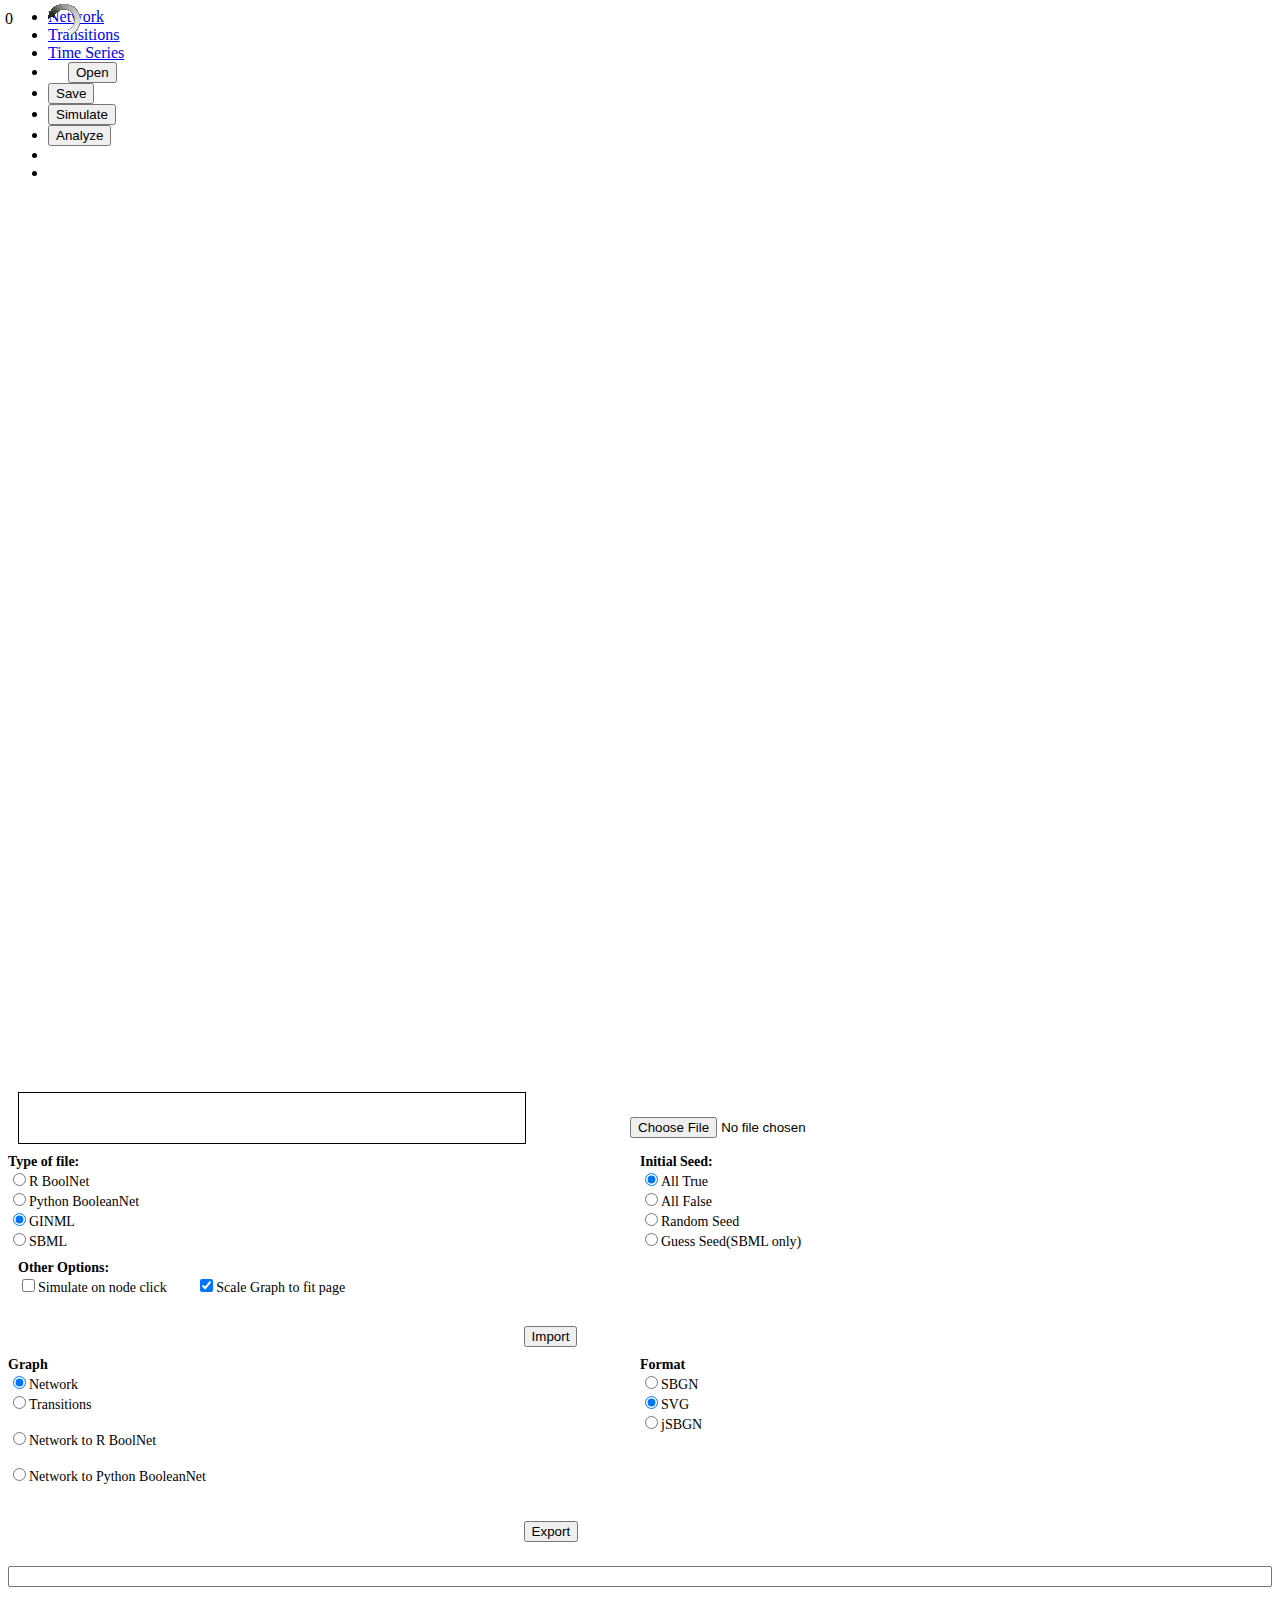
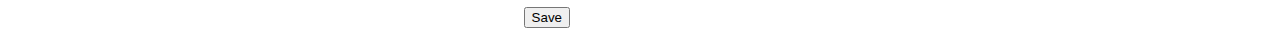
==== main/index.html @ f57f5c03 "added more documentation" ====
<html>
<head>
  <title>biosimulator</title>
  
  <link rel="stylesheet" type="text/css" href="css/jquery-ui-1.8.22.custom.css"/>
  <link rel="stylesheet" type="text/css" href="css/simulator.css"/>
  <link rel="stylesheet" type="text/css" href="css/visualization-html.css"/>
  <link rel="stylesheet" type="text/css" href="css/rickshaw.min.css"/>

	<script type="text/javascript" src="lib/jquery-1.7.2.min.js"></script>
  <script type="text/javascript" src="settings.js"></script>
	<script type="text/javascript" src="lib/jquery-ui-1.8.22.custom.min.js"></script>
  <script type="text/javascript" src="js/controls.js"></script>
  
</head>

<body>
  <div id=tabs>
    <ul>
      <li><a href="#grn">Network</a></li>
      <li><a href="#stg">Transitions</a></li>
      <li><a href="#plot">Time Series</a></li>
      
      <li><button id=importButton>Open</button></li>
      <li><button id=exportButton>Save</button></li>
      <li><button id=simulation>Simulate</button></li>
      <li><button id=analyze>Analyze</button></li>
      
      <div id=zoom></div>
      
      <div>
        <li><img id=progress src="img/progress.gif"/></li>
        <li><label id=iteration>0</label></li>
      </div>
    </ul>
    
    <div id=grn class=tabs>
    </div>
    
    <div id=stg class=tabs>
    </div>
    
    <div id=plot class=tabs>
      <div id=y></div>
      <div id=plotter></div>
      <div id=legend></div>
    </div>
    
  </div>
  
  <div id=importDialog title="Import File">
    <input type=file id=file /> 
    <div id=dropFile><span></span></div>
    
    <div id=seed>
      <b>Initial Seed:</b> <br>
      <input type=radio name="seed" id=allTrue checked />All True<br>
      <input type=radio name="seed" id=allFalse />All False<br>
      <input type=radio name="seed" id=randomSeed />Random Seed<br>
      <input type=radio name="seed" id=guessSeed />Guess Seed(SBML only)<br>
    </div>
    
    <div id=fileType>
      <b>Type of file:</b> <br>
      <input type=radio name="fileType" id=r />R BoolNet<br>
      <input type=radio name="fileType" id=python />Python BooleanNet<br>
      <input type=radio name="fileType" id=ginml checked />GINML<br>
      <input type=radio name="fileType" id=sbml />SBML<br>
    </div>
    
    <div id=options>
      <b>Other Options:</b> <br>
      <input type=checkbox id=oneclick />Simulate on node click
      <input type=checkbox id=scale checked />Scale Graph to fit page
    </div>
    
    <button id=importFile> Import </button>
  </div>
  
  <div id=exportDialog title="Export">
    <div id=format>
      <b>Format</b><br>
      <input type=radio name="format" id=sbgn  />SBGN<br>
      <input type=radio name="format" id=svg checked />SVG<br>
      <input type=radio name="format" id=jsbgn />jSBGN<br>
    </div>
    <div id=graph>
      <b>Graph</b><br>
      <input type=radio name="graph" id=networke checked />Network<br>
      <input type=radio name="graph" id=transe />Transitions<br><br>
      <input type=radio name="graph" id=rbn />Network to R BoolNet<br><br>
      <input type=radio name="graph" id=pbn />Network to Python BooleanNet<br><br>
    </div>
    
    <button id=exportFile> Export </button>
  </div>
  
  <div id=editDialog title="Edit Rule">
    <p id=ruleID></p>
    <input type=text name=rule id=rule />
    <button id=editButton> Save </button>
  </div>

</body>

</html>
---- main/css/simulator.css ----
#tabs {
  font-size: 16px;
  margin: 0px;
  padding: 0px;
  border: none;
}

.tabs {
  padding: 0px !important;
  background-color:white !important;
}

#plot {
  width: 100%;
  height: 100%;
}

#plot > div {
  display: inline-block;
  vertical-align: top;
  padding: 0px;
  margin: 10px;
}

#y {
  width: 40px;
}
#legend {
  width: 100px;
}

#importButton {
  margin-left: 20px;
}

#zoom {
  float: right;
  margin: 10px;
  width: 200px;
}

#info {
  position:fixed;
  top: 60px;
  right: 20px;
  padding: 10px;
  max-width: 30%;
  word-wrap: break-word;
  background-color: lightblue;
  border: solid blue 1px;
  font-size: 12px;
}

#iteration{
  position: absolute;
  top: 10px;
  left: 5px;
}

#progress{
  position: absolute;
  top: 4px;
}

#importDialog, #exportDialog, #editDialog {
  font-size: 14px;
}

#dropFile{
  width: 40%;
  height: 50px;
  border: solid black 1px;
  text-align: center;
  margin: 10px;
}
#dropFile span {
  position: relative;
  top:15px;
}

#file {
  float: right;
  width: 50%;
  margin: 10px;
  position: relative;
  top: 15px;
}

#fileType, #graph {
  width: 50%;
}
#seed, #format {
  float: right;
  width: 50%;
}

#options {
  margin: 10px;
}

#scale {
  margin-left: 30px;
}

#importFile, #exportFile, #editButton {
  position:relative;
  margin: 10px;
  margin-top: 20px;
  left:40%;
}

#rule {
  width: 100%;
}
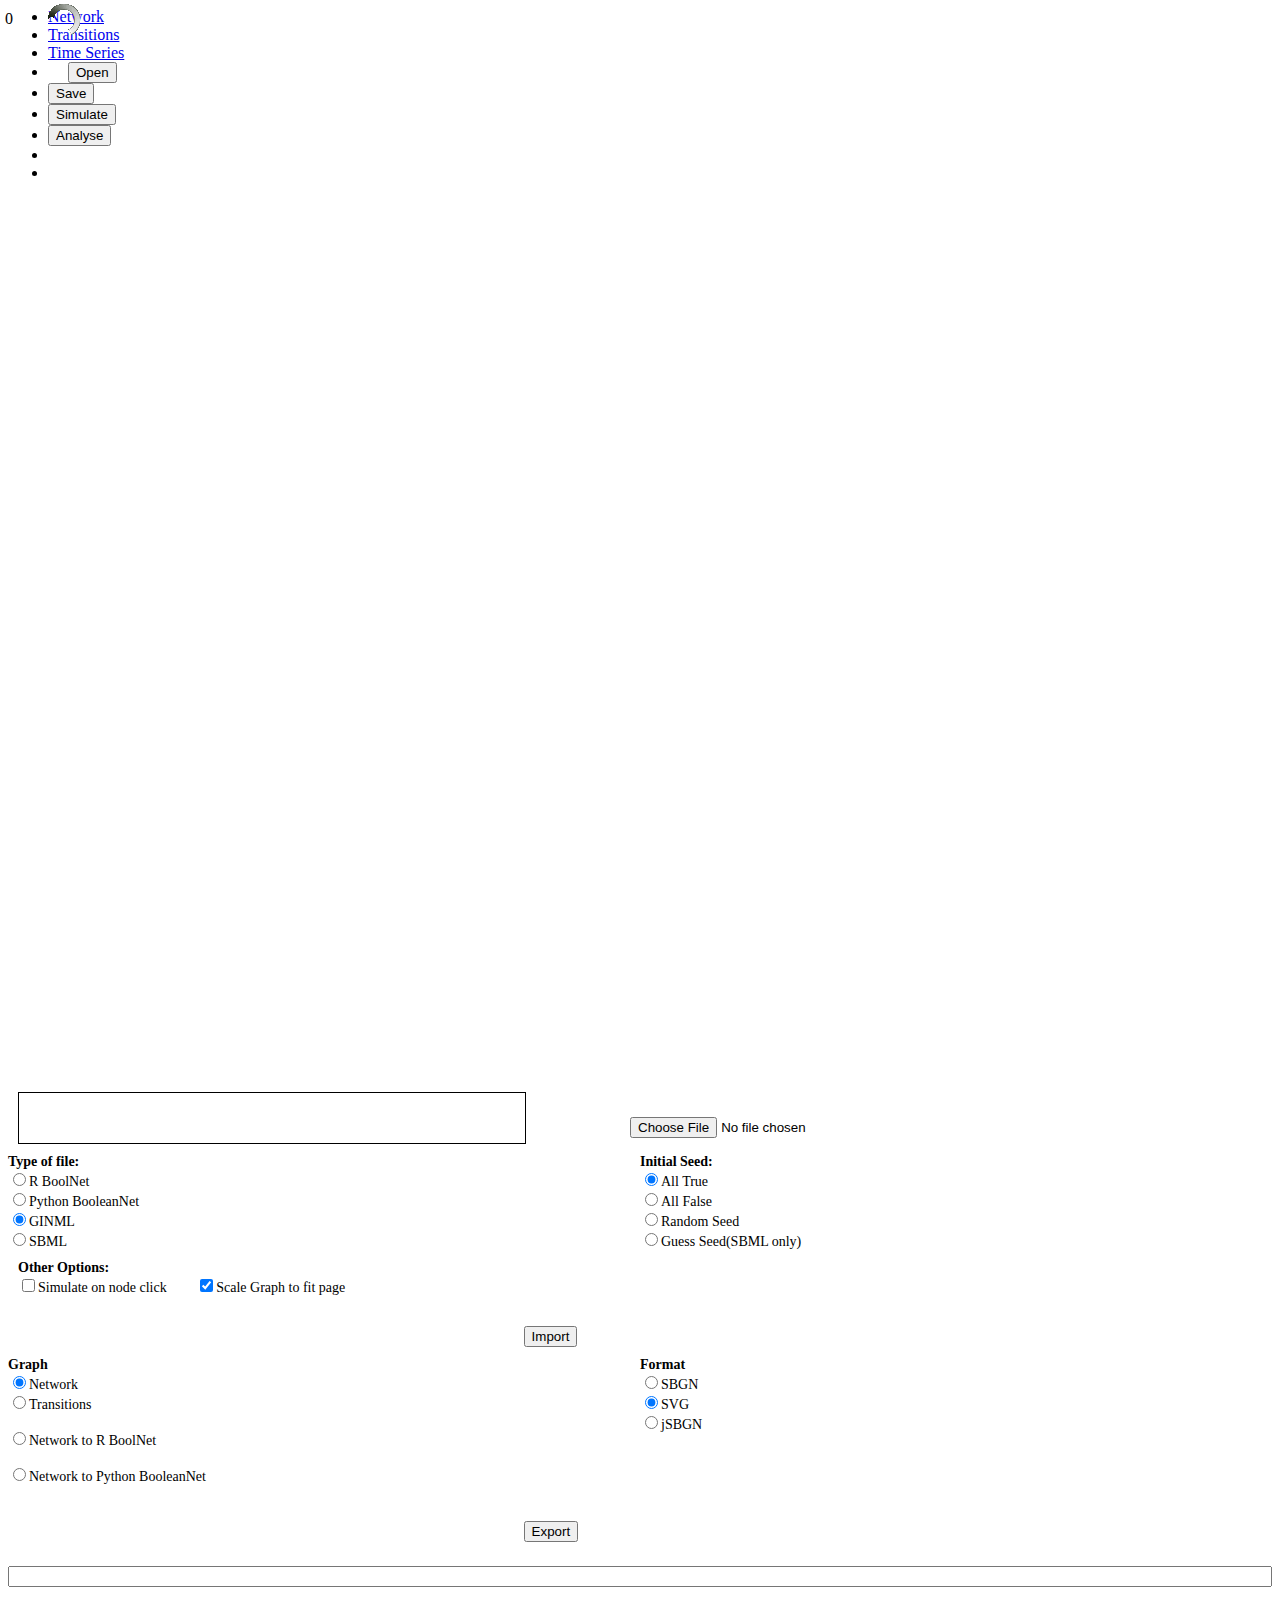
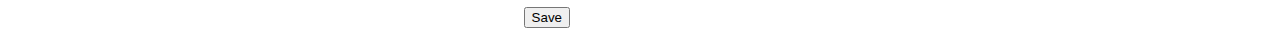
==== commit eef01719: "Proper naming convention for HTML element IDs, Controls is a class now" ====
--- a/main/index.html
+++ b/main/index.html
@@ -17,88 +17,88 @@
 <body>
   <div id=tabs>
     <ul>
-      <li><a href="#grn">Network</a></li>
-      <li><a href="#stg">Transitions</a></li>
+      <li><a href="#graphNetwork">Network</a></li>
+      <li><a href="#graphStateTransition">Transitions</a></li>
       <li><a href="#plot">Time Series</a></li>
       
-      <li><button id=importButton>Open</button></li>
-      <li><button id=exportButton>Save</button></li>
-      <li><button id=simulation>Simulate</button></li>
-      <li><button id=analyze>Analyze</button></li>
+      <li><button id=buttonImportDialog>Open</button></li>
+      <li><button id=buttonExportDialog>Save</button></li>
+      <li><button id=buttonSimulate>Simulate</button></li>
+      <li><button id=buttonAnalyse>Analyse</button></li>
       
-      <div id=zoom></div>
+      <div id=sliderZoom></div>
       
       <div>
-        <li><img id=progress src="img/progress.gif"/></li>
-        <li><label id=iteration>0</label></li>
+        <li><img id=circleProgress src="img/progress.gif"/></li>
+        <li><label id=textIteration>0</label></li>
       </div>
     </ul>
     
-    <div id=grn class=tabs>
+    <div id=graphNetwork class=tabs>
     </div>
     
-    <div id=stg class=tabs>
+    <div id=graphStateTransition class=tabs>
     </div>
     
-    <div id=plot class=tabs>
-      <div id=y></div>
-      <div id=plotter></div>
-      <div id=legend></div>
+    <div id=plotTimeSeries class=tabs>
+      <div id=axisY></div>
+      <div id=plotArea></div>
+      <div id=legendNodes></div>
     </div>
     
   </div>
   
-  <div id=importDialog title="Import File">
-    <input type=file id=file /> 
+  <div id=dialogImport class=dialog title="Import File">
+    <input type=file id=fileNetwork /> 
     <div id=dropFile><span></span></div>
     
-    <div id=seed>
+    <div id=radioSeed>
       <b>Initial Seed:</b> <br>
-      <input type=radio name="seed" id=allTrue checked />All True<br>
-      <input type=radio name="seed" id=allFalse />All False<br>
-      <input type=radio name="seed" id=randomSeed />Random Seed<br>
-      <input type=radio name="seed" id=guessSeed />Guess Seed(SBML only)<br>
+      <input type=radio name="seed" id=seedTrue checked />All True<br>
+      <input type=radio name="seed" id=seedFalse />All False<br>
+      <input type=radio name="seed" id=seedRandom />Random Seed<br>
+      <input type=radio name="seed" id=seedGuess />Guess Seed(SBML only)<br>
     </div>
     
-    <div id=fileType>
+    <div id=radioFormat>
       <b>Type of file:</b> <br>
-      <input type=radio name="fileType" id=r />R BoolNet<br>
-      <input type=radio name="fileType" id=python />Python BooleanNet<br>
-      <input type=radio name="fileType" id=ginml checked />GINML<br>
-      <input type=radio name="fileType" id=sbml />SBML<br>
+      <input type=radio name="format" id=formatRBoolNet />R BoolNet<br>
+      <input type=radio name="format" id=formatPyBooleanNet />Python BooleanNet<br>
+      <input type=radio name="format" id=formatGINML checked />GINML<br>
+      <input type=radio name="format" id=formatSBML />SBML<br>
     </div>
     
-    <div id=options>
+    <div id=checkOptions>
       <b>Other Options:</b> <br>
-      <input type=checkbox id=oneclick />Simulate on node click
-      <input type=checkbox id=scale checked />Scale Graph to fit page
+      <input type=checkbox id=optionsOneClick />Simulate on node click
+      <input type=checkbox id=optionsScale checked />Scale Graph to fit page
     </div>
     
-    <button id=importFile> Import </button>
+    <button id=buttonImportFile class=dialogButton> Import </button>
   </div>
   
-  <div id=exportDialog title="Export">
-    <div id=format>
+  <div id=dialogExport class=dialog title="Export">
+    <div id=radioGraph>
       <b>Format</b><br>
-      <input type=radio name="format" id=sbgn  />SBGN<br>
-      <input type=radio name="format" id=svg checked />SVG<br>
-      <input type=radio name="format" id=jsbgn />jSBGN<br>
+      <input type=radio name="graph" id=graphSBGN  />SBGN<br>
+      <input type=radio name="graph" id=graphSVG checked />SVG<br>
+      <input type=radio name="graph" id=graphjSBGN />jSBGN<br>
     </div>
-    <div id=graph>
+    <div id=radioExport>
       <b>Graph</b><br>
-      <input type=radio name="graph" id=networke checked />Network<br>
-      <input type=radio name="graph" id=transe />Transitions<br><br>
-      <input type=radio name="graph" id=rbn />Network to R BoolNet<br><br>
-      <input type=radio name="graph" id=pbn />Network to Python BooleanNet<br><br>
+      <input type=radio name="export" id=exportNetwork checked />Network<br>
+      <input type=radio name="export" id=exportStateTransition />Transitions<br><br>
+      <input type=radio name="export" id=exportNetworkRBoolNet />Network to R BoolNet<br><br>
+      <input type=radio name="export" id=exportNetworkPyBooleanNet />Network to Python BooleanNet<br><br>
     </div>
     
-    <button id=exportFile> Export </button>
+    <button id=buttonExportFile class=dialogButton> Export </button>
   </div>
   
-  <div id=editDialog title="Edit Rule">
-    <p id=ruleID></p>
-    <input type=text name=rule id=rule />
-    <button id=editButton> Save </button>
+  <div id=dialogEdit class=dialog title="Edit Rule">
+    <p id=textID></p>
+    <input type=text id=textRule />
+    <button id=buttonEdit class=dialogButton> Save </button>
   </div>
 
 </body>
--- a/main/css/simulator.css
+++ b/main/css/simulator.css
@@ -10,36 +10,36 @@
   background-color:white !important;
 }
 
-#plot {
+#plotTimeSeries {
   width: 100%;
   height: 100%;
 }
 
-#plot > div {
+#plotTimeSeries > div {
   display: inline-block;
   vertical-align: top;
   padding: 0px;
   margin: 10px;
 }
 
-#y {
+#axisY {
   width: 40px;
 }
-#legend {
+#legendNodes {
   width: 100px;
 }
 
-#importButton {
+#buttonImportDialog {
   margin-left: 20px;
 }
 
-#zoom {
+#sliderZoom {
   float: right;
   margin: 10px;
   width: 200px;
 }
 
-#info {
+#boxInfo {
   position:fixed;
   top: 60px;
   right: 20px;
@@ -51,18 +51,18 @@
   font-size: 12px;
 }
 
-#iteration{
+#textIteration{
   position: absolute;
   top: 10px;
   left: 5px;
 }
 
-#progress{
+#circleProgress{
   position: absolute;
   top: 4px;
 }
 
-#importDialog, #exportDialog, #editDialog {
+.dialog {
   font-size: 14px;
 }
 
@@ -78,7 +78,7 @@
   top:15px;
 }
 
-#file {
+#fileNetwork {
   float: right;
   width: 50%;
   margin: 10px;
@@ -86,29 +86,29 @@
   top: 15px;
 }
 
-#fileType, #graph {
+#radioFormat, #radioExport {
   width: 50%;
 }
-#seed, #format {
+#radioSeed, #radioGraph {
   float: right;
   width: 50%;
 }
 
-#options {
+#checkOptions {
   margin: 10px;
 }
 
-#scale {
+#optionsScale {
   margin-left: 30px;
 }
 
-#importFile, #exportFile, #editButton {
+.dialogButton {
   position:relative;
   margin: 10px;
   margin-top: 20px;
   left:40%;
 }
 
-#rule {
+#textRule {
   width: 100%;
 }
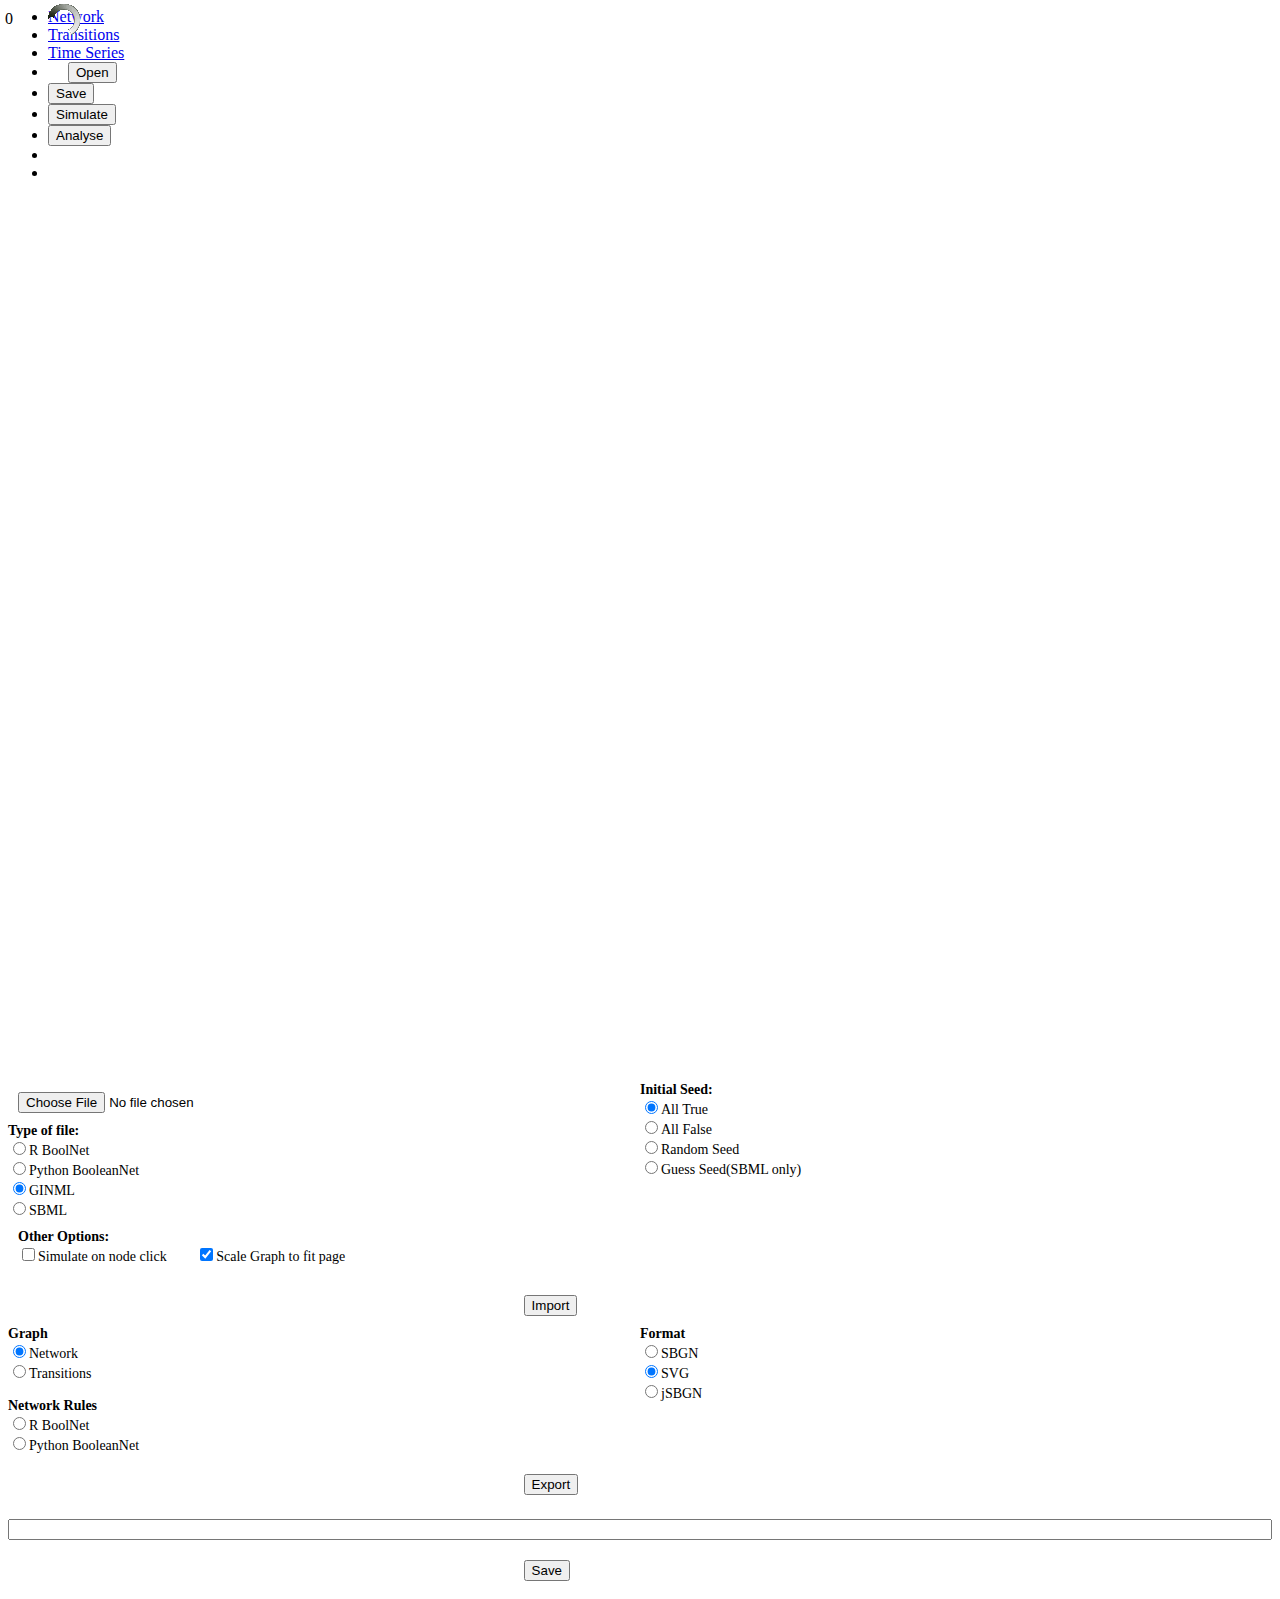
==== commit 3f2fc3c5: "fixed ui bugs" ====
--- a/main/index.html
+++ b/main/index.html
@@ -19,19 +19,19 @@
     <ul>
       <li><a href="#graphNetwork">Network</a></li>
       <li><a href="#graphStateTransition">Transitions</a></li>
-      <li><a href="#plot">Time Series</a></li>
+      <li><a href="#plotTimeSeries">Time Series</a></li>
       
       <li><button id=buttonImportDialog>Open</button></li>
       <li><button id=buttonExportDialog>Save</button></li>
       <li><button id=buttonSimulate>Simulate</button></li>
       <li><button id=buttonAnalyse>Analyse</button></li>
       
-      <div id=sliderZoom></div>
-      
       <div>
         <li><img id=circleProgress src="img/progress.gif"/></li>
         <li><label id=textIteration>0</label></li>
       </div>
+      
+      <div id=sliderZoom></div>
     </ul>
     
     <div id=graphNetwork class=tabs>
@@ -50,7 +50,6 @@
   
   <div id=dialogImport class=dialog title="Import File">
     <input type=file id=fileNetwork /> 
-    <div id=dropFile><span></span></div>
     
     <div id=radioSeed>
       <b>Initial Seed:</b> <br>
@@ -88,8 +87,9 @@
       <b>Graph</b><br>
       <input type=radio name="export" id=exportNetwork checked />Network<br>
       <input type=radio name="export" id=exportStateTransition />Transitions<br><br>
-      <input type=radio name="export" id=exportNetworkRBoolNet />Network to R BoolNet<br><br>
-      <input type=radio name="export" id=exportNetworkPyBooleanNet />Network to Python BooleanNet<br><br>
+      <b>Network Rules</b><br>
+      <input type=radio name="export" id=exportNetworkRBoolNet />R BoolNet<br>
+      <input type=radio name="export" id=exportNetworkPyBooleanNet />Python BooleanNet<br>
     </div>
     
     <button id=buttonExportFile class=dialogButton> Export </button>
--- a/main/css/simulator.css
+++ b/main/css/simulator.css
@@ -36,7 +36,18 @@
 #sliderZoom {
   float: right;
   margin: 10px;
-  width: 200px;
+  width: 150px;
+}
+
+#textIteration{
+  position: absolute;
+  top: 10px;
+  left: 5px;
+}
+
+#circleProgress{
+  position: absolute;
+  top: 4px;
 }
 
 #boxInfo {
@@ -51,39 +62,12 @@
   font-size: 12px;
 }
 
-#textIteration{
-  position: absolute;
-  top: 10px;
-  left: 5px;
-}
-
-#circleProgress{
-  position: absolute;
-  top: 4px;
-}
-
 .dialog {
   font-size: 14px;
 }
 
-#dropFile{
-  width: 40%;
-  height: 50px;
-  border: solid black 1px;
-  text-align: center;
+#fileNetwork {
   margin: 10px;
-}
-#dropFile span {
-  position: relative;
-  top:15px;
-}
-
-#fileNetwork {
-  float: right;
-  width: 50%;
-  margin: 10px;
-  position: relative;
-  top: 15px;
 }
 
 #radioFormat, #radioExport {
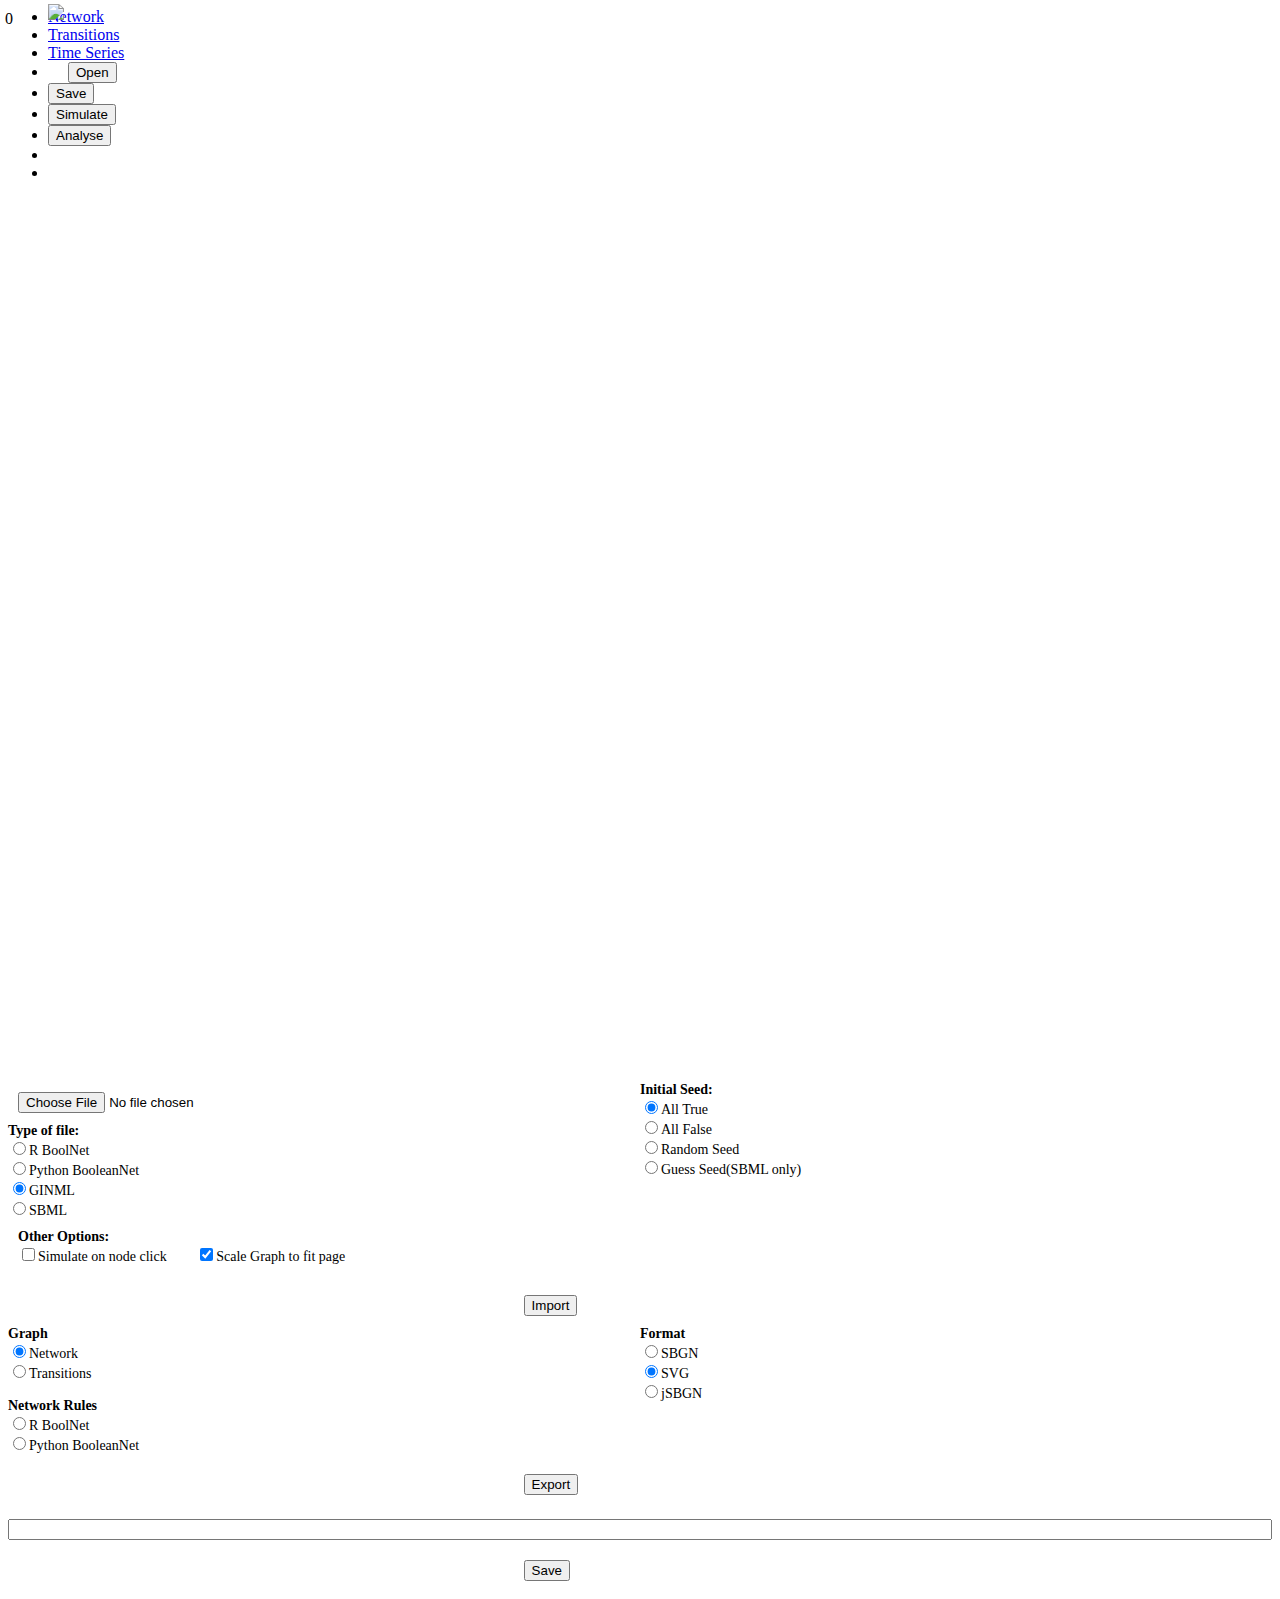
==== commit d8ef3ef3: "removed doc and img folders" ====
--- a/main/index.html
+++ b/main/index.html
@@ -27,7 +27,7 @@
       <li><button id=buttonAnalyse>Analyse</button></li>
       
       <div>
-        <li><img id=circleProgress src="img/progress.gif"/></li>
+        <li><img id=circleProgress src="css/progress.gif"/></li>
         <li><label id=textIteration>0</label></li>
       </div>
       
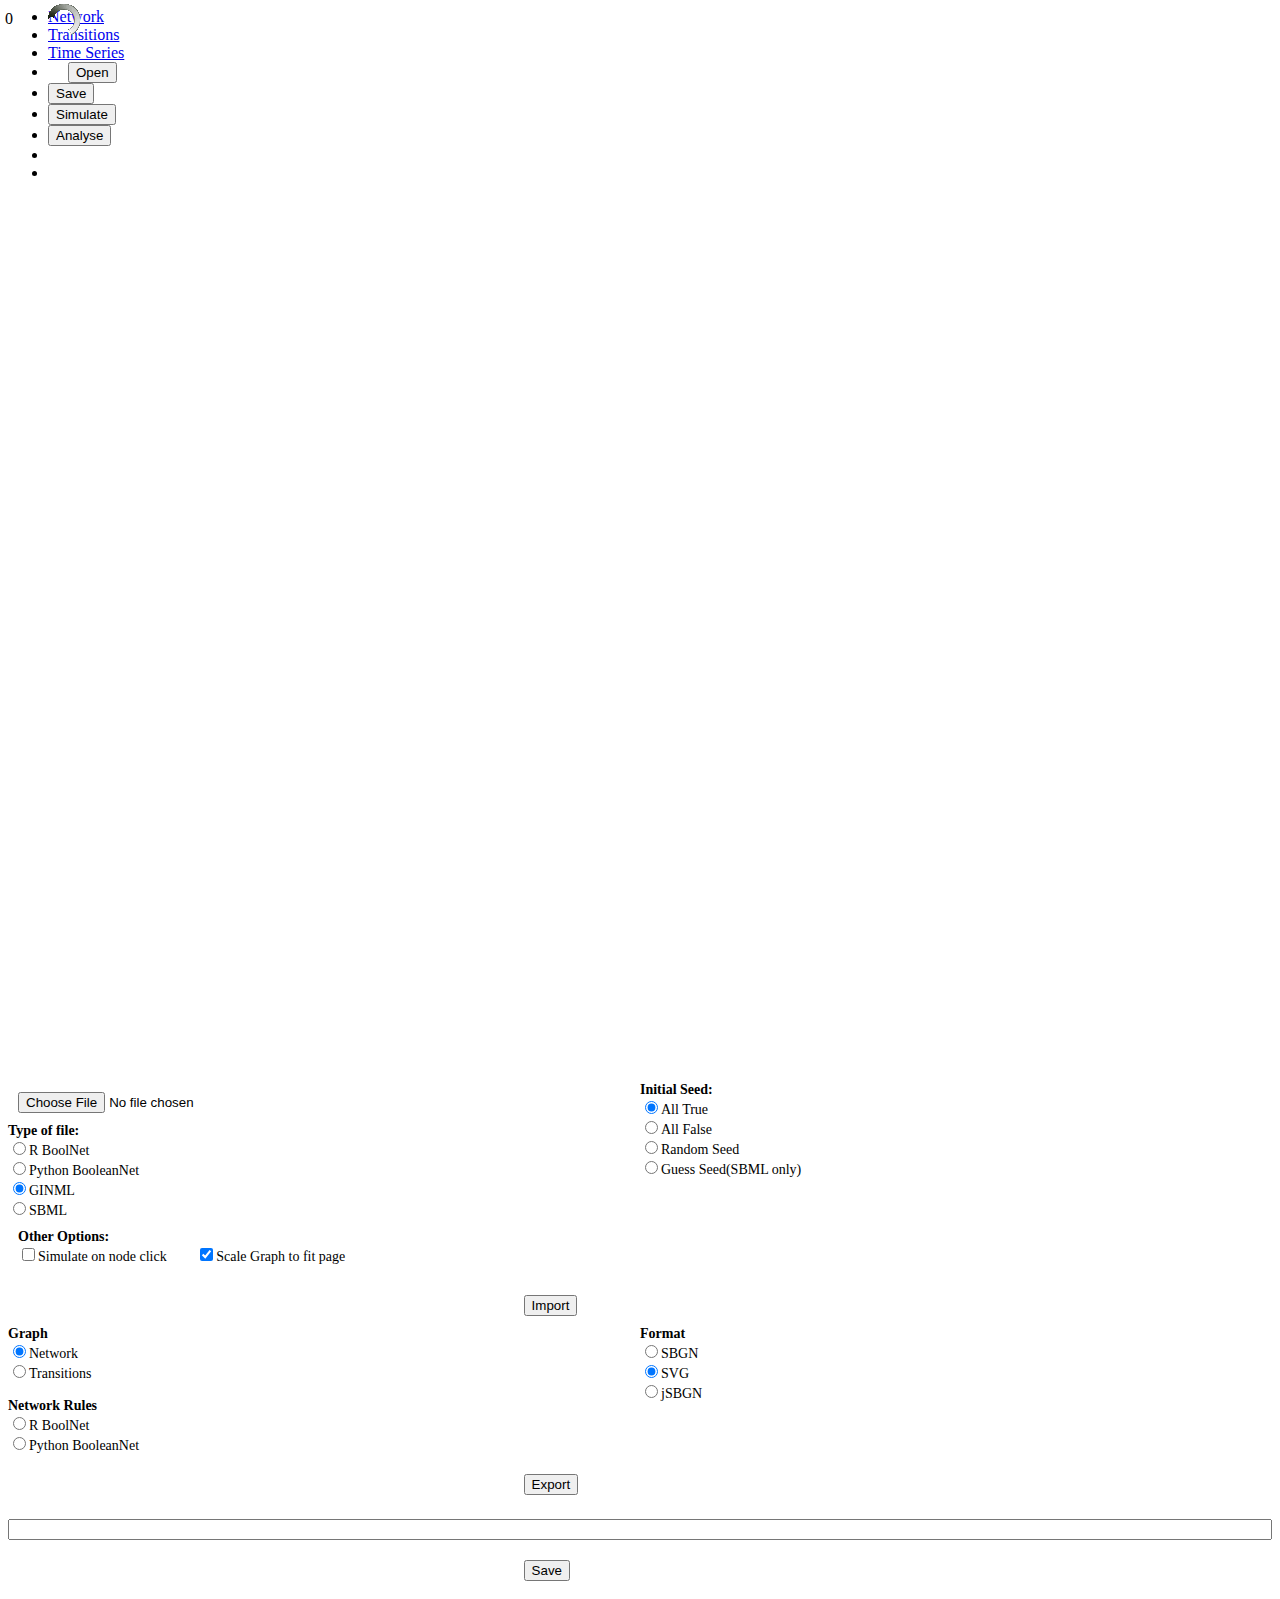
==== commit 36a93b2b: "bug fix: changed css/progress.gif to css/images/progress.gif" ====
--- a/main/index.html
+++ b/main/index.html
@@ -27,7 +27,7 @@
       <li><button id=buttonAnalyse>Analyse</button></li>
       
       <div>
-        <li><img id=circleProgress src="css/progress.gif"/></li>
+        <li><img id=circleProgress src="css/images/progress.gif"/></li>
         <li><label id=textIteration>0</label></li>
       </div>
       
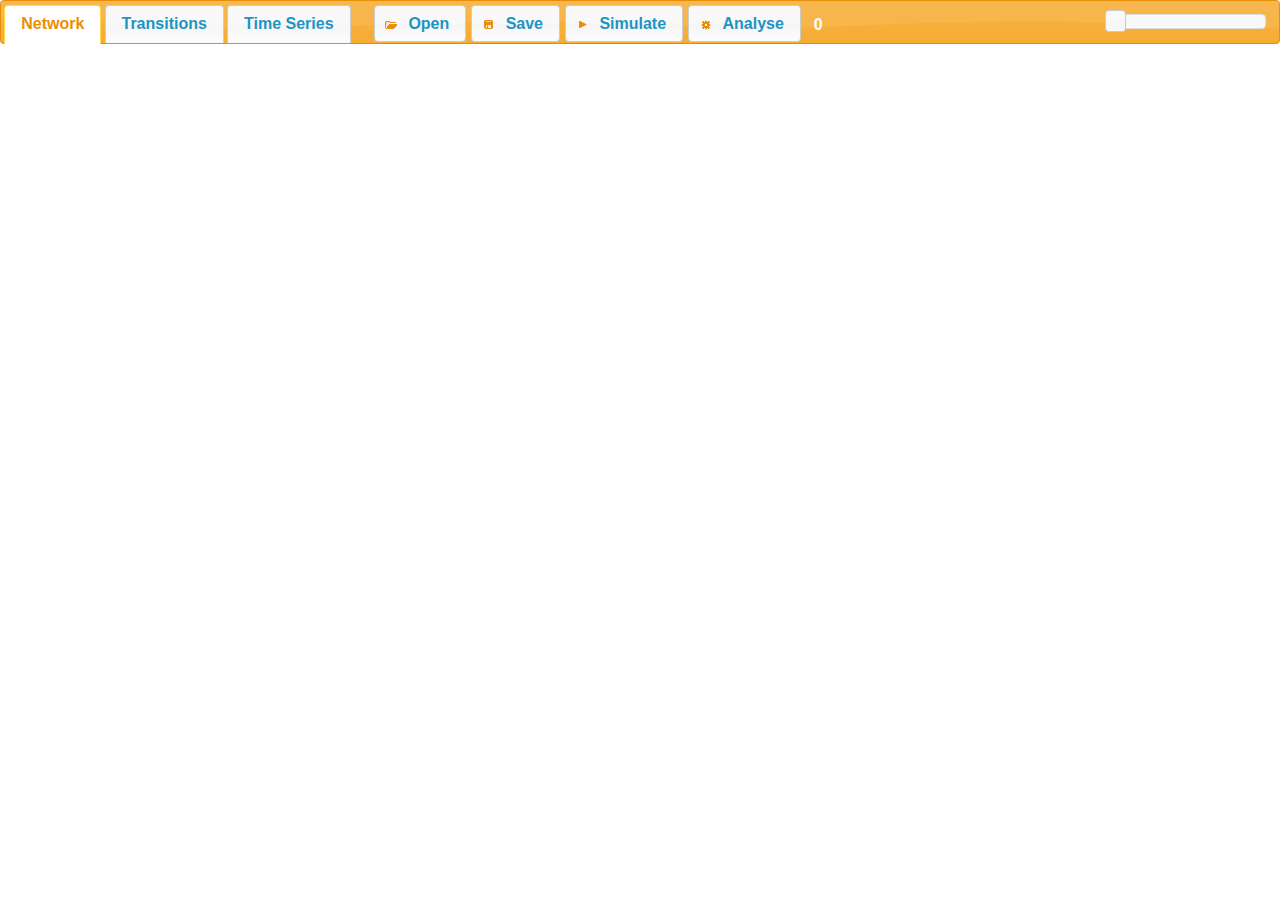
==== commit dd61597c: "replaced the rickshaw plotter with a heatmap" ====
--- a/main/index.html
+++ b/main/index.html
@@ -41,9 +41,6 @@
     </div>
     
     <div id=plotTimeSeries class=tabs>
-      <div id=axisY></div>
-      <div id=plotArea></div>
-      <div id=legendNodes></div>
     </div>
     
   </div>
--- a/main/css/simulator.css
+++ b/main/css/simulator.css
@@ -15,18 +15,17 @@
   height: 100%;
 }
 
-#plotTimeSeries > div {
-  display: inline-block;
-  vertical-align: top;
-  padding: 0px;
-  margin: 10px;
+#plotTimeSeries svg {
+  padding: 20px;
+  width: 100%;
 }
 
-#axisY {
-  width: 40px;
+#plotTimeSeries rect.labels {
+  fill: white;
 }
-#legendNodes {
-  width: 100px;
+#plotTimeSeries text {
+  fill: black;
+  font-size: 12px;
 }
 
 #buttonImportDialog {
--- a/main/css/visualization-html.css
+++ b/main/css/visualization-html.css
@@ -0,0 +1,34 @@
+body {
+    padding: 0;
+    margin: 0;
+}
+
+.placeholder {
+    position: absolute;
+    background: #eee;
+    border: 2px dashed green;/*#ff8c00;*/
+    opacity: 0.5;
+    cursor: move;
+}
+
+.invisible, .hidden {
+    display: none;
+}
+
+.textDimensionCalculation {
+    position: absolute;
+    visibility: hidden;
+    height: auto;
+    width: auto;
+    white-space: nowrap;
+}
+
+.defaultText {
+    font-family: "Times-Roman";
+    font-size: 19px;
+}
+
+.smallText {
+    font-family: Verdana;
+    font-size: 13px;
+}
--- a/main/css/rickshaw.min.css
+++ b/main/css/rickshaw.min.css
@@ -0,0 +1 @@
+.rickshaw_graph .detail{pointer-events:none;position:absolute;top:0;z-index:2;background:rgba(0,0,0,.1);bottom:0;width:1px;transition:opacity .25s linear;-moz-transition:opacity .25s linear;-o-transition:opacity .25s linear;-webkit-transition:opacity .25s linear}.rickshaw_graph .detail.inactive{opacity:0}.rickshaw_graph .detail .item.active{opacity:1}.rickshaw_graph .detail .x_label{font-family:Arial,sans-serif;border-radius:3px;padding:6px;opacity:.5;border:1px solid #e0e0e0;font-size:12px;position:absolute;background:#fff;white-space:nowrap}.rickshaw_graph .detail .item{position:absolute;z-index:2;border-radius:3px;padding:.25em;font-size:12px;font-family:Arial,sans-serif;opacity:0;background:rgba(0,0,0,.4);color:#fff;border:1px solid rgba(0,0,0,.4);margin-left:1em;margin-top:-1em;white-space:nowrap}.rickshaw_graph .detail .item.active{opacity:1;background:rgba(0,0,0,.8)}.rickshaw_graph .detail .item:before{content:"\25c2";position:absolute;left:-.5em;color:rgba(0,0,0,.7);width:0}.rickshaw_graph .detail .dot{width:4px;height:4px;margin-left:-4px;margin-top:-3px;border-radius:5px;position:absolute;box-shadow:0 0 2px rgba(0,0,0,.6);background:#fff;border-width:2px;border-style:solid;display:none;background-clip:padding-box}.rickshaw_graph .detail .dot.active{display:block}.rickshaw_graph{position:relative}.rickshaw_graph svg{display:block;overflow:hidden}.rickshaw_graph .x_tick{position:absolute;top:0;bottom:0;width:0;border-left:1px dotted rgba(0,0,0,.2);pointer-events:none}.rickshaw_graph .x_tick .title{position:absolute;font-size:12px;font-family:Arial,sans-serif;opacity:.5;white-space:nowrap;margin-left:3px;bottom:1px}.rickshaw_annotation_timeline{height:1px;border-top:1px solid #e0e0e0;margin-top:10px;position:relative}.rickshaw_annotation_timeline .annotation{position:absolute;height:6px;width:6px;margin-left:-2px;top:-3px;border-radius:5px;background-color:rgba(0,0,0,.25)}.rickshaw_graph .annotation_line{position:absolute;top:0;bottom:-6px;width:0;border-left:2px solid rgba(0,0,0,.3);display:none}.rickshaw_graph .annotation_line.active{display:block}.rickshaw_annotation_timeline .annotation .content{background:#fff;color:#000;opacity:.9;padding:5px 5px;box-shadow:0 0 2px rgba(0,0,0,.8);border-radius:3px;position:relative;z-index:20;font-size:12px;padding:6px 8px 8px;top:18px;left:-11px;width:160px;display:none;cursor:pointer}.rickshaw_annotation_timeline .annotation .content:before{content:"\25b2";position:absolute;top:-11px;color:#fff;text-shadow:0 -1px 1px rgba(0,0,0,.8)}.rickshaw_annotation_timeline .annotation.active,.rickshaw_annotation_timeline .annotation:hover{background-color:rgba(0,0,0,.8);cursor:none}.rickshaw_annotation_timeline .annotation .content:hover{z-index:50}.rickshaw_annotation_timeline .annotation.active .content{display:block}.rickshaw_annotation_timeline .annotation:hover .content{display:block;z-index:50}.rickshaw_graph .y_axis{fill:none}.rickshaw_graph .y_ticks .tick{stroke:rgba(0,0,0,.16);stroke-width:2px;shape-rendering:crisp-edges;pointer-events:none}.rickshaw_graph .y_grid .tick{z-index:-1;stroke:rgba(0,0,0,.20);stroke-width:1px;stroke-dasharray:1 1}.rickshaw_graph .y_grid path{fill:none;stroke:none}.rickshaw_graph .y_ticks path{fill:none;stroke:#808080}.rickshaw_graph .y_ticks text{opacity:.5;font-size:12px;pointer-events:none}.rickshaw_graph .x_tick.glow .title,.rickshaw_graph .y_ticks.glow text{fill:black;color:#000;text-shadow:-1px 1px 0 rgba(255,255,255,.1),1px -1px 0 rgba(255,255,255,.1),1px 1px 0 rgba(255,255,255,.1),0px 1px 0 rgba(255,255,255,.1),0px -1px 0 rgba(255,255,255,.1),1px 0 0 rgba(255,255,255,.1),-1px 0 0 rgba(255,255,255,.1),-1px -1px 0 rgba(255,255,255,.1)}.rickshaw_graph .x_tick.inverse .title,.rickshaw_graph .y_ticks.inverse text{fill:white;color:#fff;text-shadow:-1px 1px 0 rgba(0,0,0,.8),1px -1px 0 rgba(0,0,0,.8),1px 1px 0 rgba(0,0,0,.8),0px 1px 0 rgba(0,0,0,.8),0px -1px 0 rgba(0,0,0,.8),1px 0 0 rgba(0,0,0,.8),-1px 0 0 rgba(0,0,0,.8),-1px -1px 0 rgba(0,0,0,.8)}.rickshaw_legend{font-family:Arial;font-size:12px;color:#fff;background:#404040;display:inline-block;padding:12px 5px;border-radius:2px;position:relative}.rickshaw_legend:hover{z-index:10}.rickshaw_legend .swatch{width:10px;height:10px;border:1px solid rgba(0,0,0,.2)}.rickshaw_legend .line{clear:both;line-height:140%;padding-right:15px}.rickshaw_legend .line .swatch{display:inline-block;margin-right:3px;border-radius:2px}.rickshaw_legend .label{white-space:nowrap;display:inline}.rickshaw_legend .action:hover{opacity:.6}.rickshaw_legend .action{margin-right:.2em;font-size:10px;opacity:.2;cursor:pointer;font-size:14px}.rickshaw_legend .line.disabled{opacity:.4}.rickshaw_legend ul{list-style-type:none;margin:0;padding:0;margin:2px;cursor:pointer}.rickshaw_legend li{padding:0 0 0 2px;min-width:80px;white-space:nowrap}.rickshaw_legend li:hover{background:rgba(255,255,255,.08);border-radius:3px}.rickshaw_legend li:active{background:rgba(255,255,255,.2);border-radius:3px}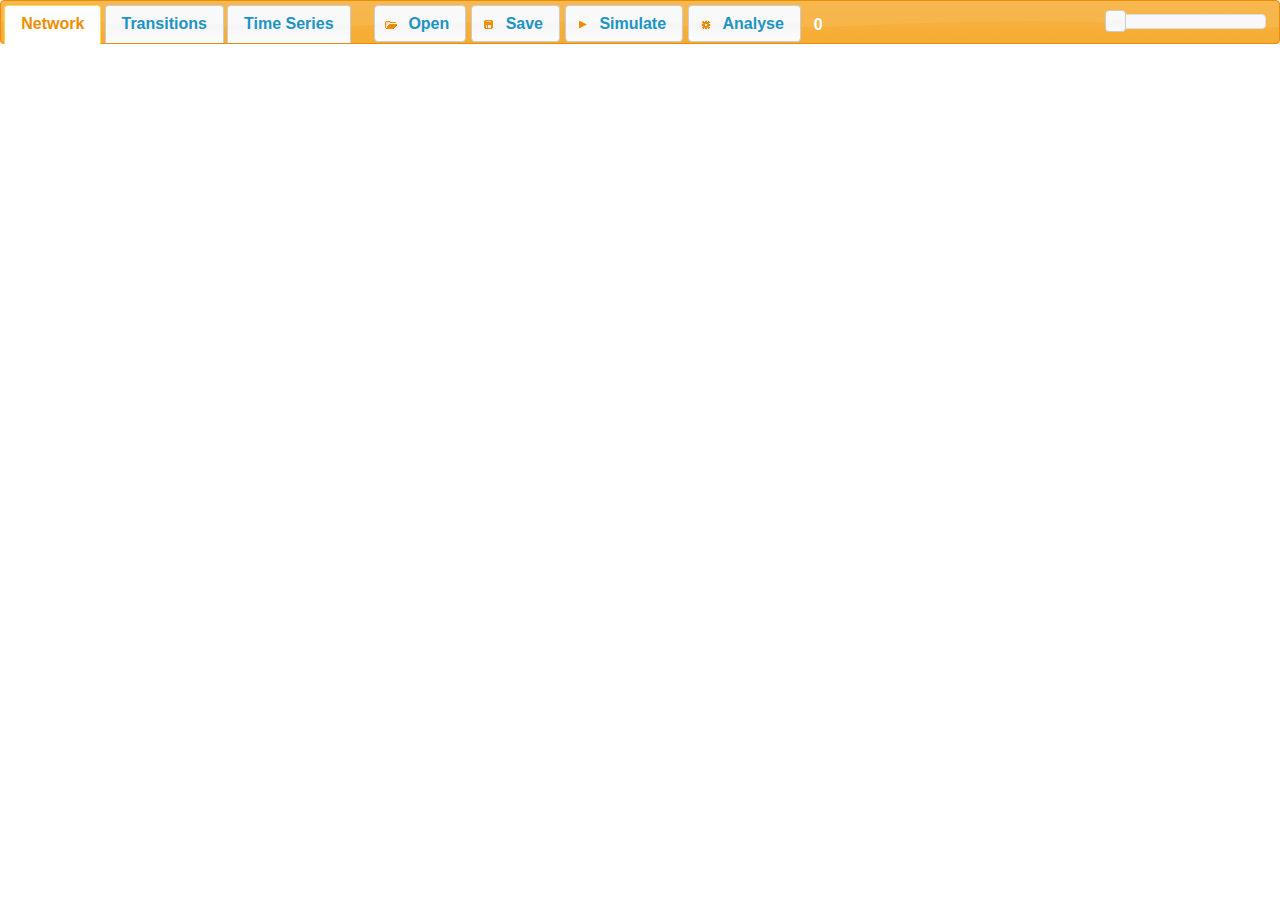
==== commit 5ffe4e88: "added doc for heatmap and removed rickshaw" ====
--- a/main/index.html
+++ b/main/index.html
@@ -5,7 +5,6 @@
   <link rel="stylesheet" type="text/css" href="css/jquery-ui-1.8.22.custom.css"/>
   <link rel="stylesheet" type="text/css" href="css/simulator.css"/>
   <link rel="stylesheet" type="text/css" href="css/visualization-html.css"/>
-  <link rel="stylesheet" type="text/css" href="css/rickshaw.min.css"/>
 
 	<script type="text/javascript" src="lib/jquery-1.7.2.min.js"></script>
   <script type="text/javascript" src="settings.js"></script>
--- a/main/css/simulator.css
+++ b/main/css/simulator.css
@@ -10,14 +10,9 @@
   background-color:white !important;
 }
 
-#plotTimeSeries {
-  width: 100%;
-  height: 100%;
-}
-
-#plotTimeSeries svg {
-  padding: 20px;
-  width: 100%;
+#plotTimeSeries > svg {
+  margin: 20px;
+  min-width: 800px;
 }
 
 #plotTimeSeries rect.labels {
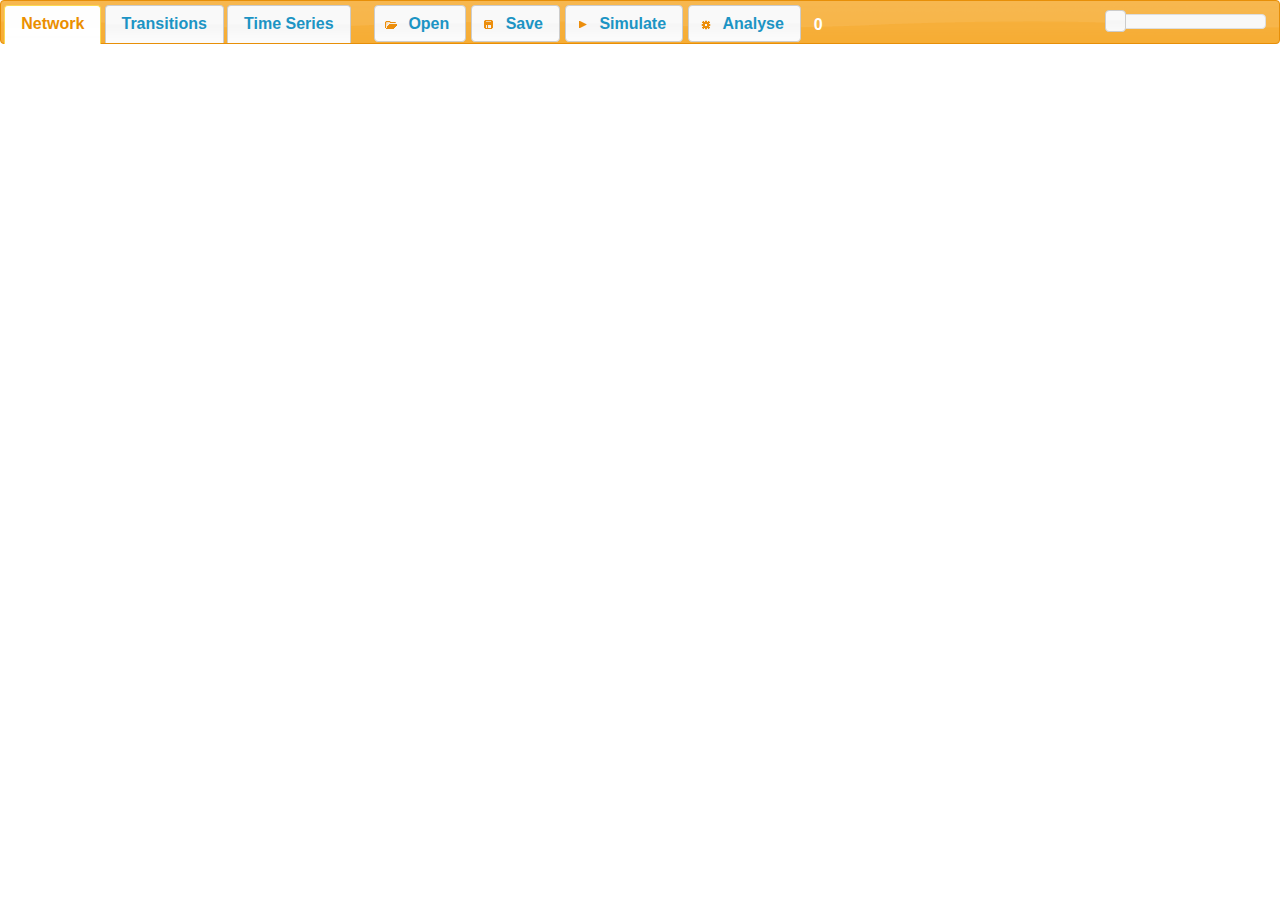
==== commit 506d5e94: "bug fixes" ====
--- a/main/index.html
+++ b/main/index.html
@@ -40,6 +40,15 @@
     </div>
     
     <div id=plotTimeSeries class=tabs>
+      <div id=legend>
+        <ul>
+        <li>Legend: </li>
+        <li><div id=legendOn class=legend></div></li>
+        <li>True</li>
+        <li><div id=legendOff class=legend></div></li>
+        <li>False</li>
+        </ul>
+      </div>
     </div>
     
   </div>
--- a/main/css/simulator.css
+++ b/main/css/simulator.css
@@ -13,15 +13,39 @@
 #plotTimeSeries > svg {
   margin: 20px;
   min-width: 800px;
+  min-height: 800px;
 }
 
-#plotTimeSeries rect.labels {
-  fill: white;
-}
-#plotTimeSeries text {
+#plotTimeSeries text{
   fill: black;
   font-size: 12px;
 }
+
+#currMarker {
+  fill: black;
+}
+
+#legend {
+  padding: 10px;
+}
+
+#legend > ul > li {
+  display: inline-block;
+  list-style-type: none;
+}
+.legend {
+  height: 20px;
+  width: 20px;
+}
+
+#legendOn {
+  background-color: red;
+}
+
+#legendOff {
+  background-color: green;
+}
+
 
 #buttonImportDialog {
   margin-left: 20px;
